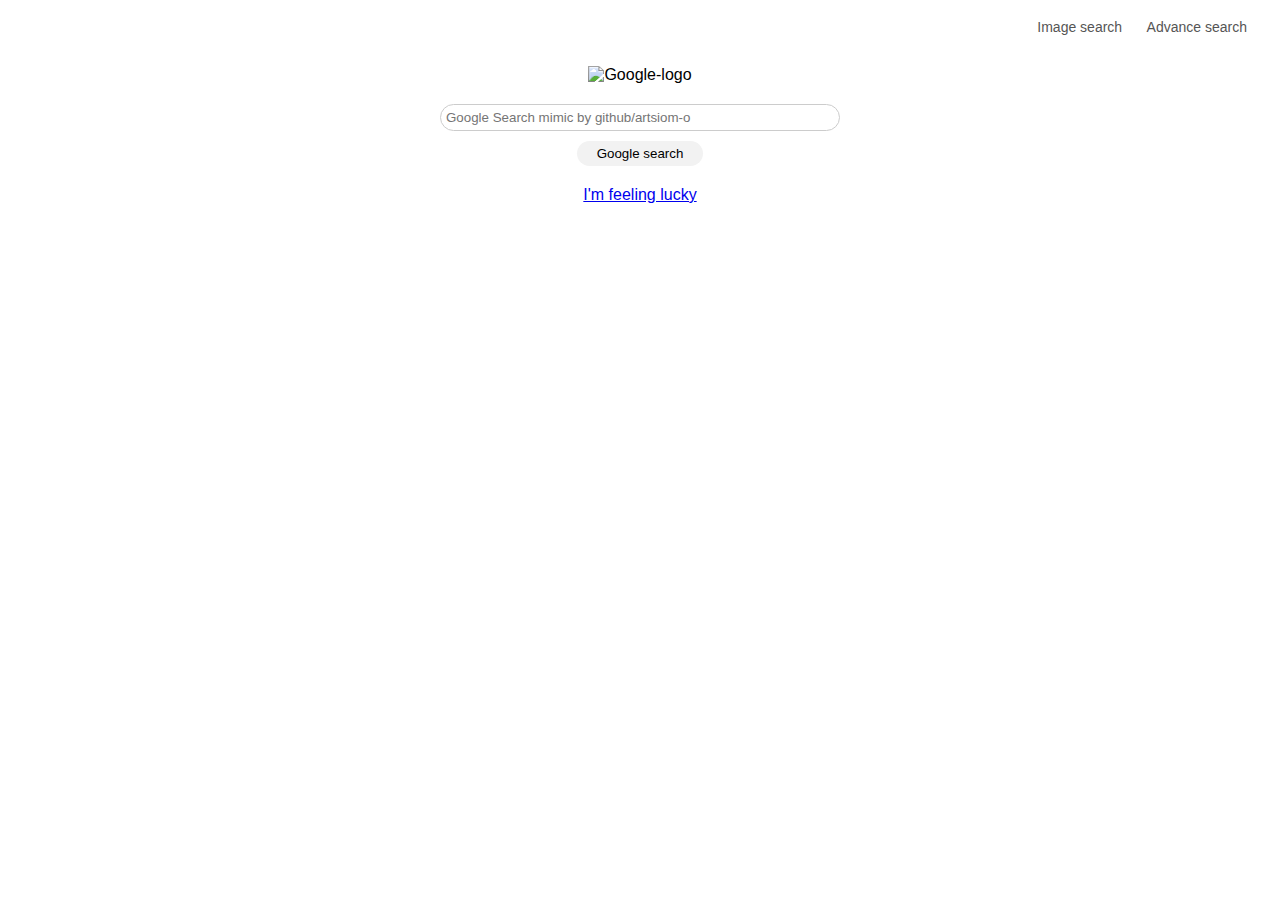
==== google_by_artsiom-o/index.html @ 2468bccb "google" ====
<!DOCTYPE html>
<html lang="en">
    <head>
        <meta charset="UTF-8">
        <meta name="viewport" content="width=device-width, initial-scale=1.0">
        <meta http-equiv="X-UA-Compatible" content="ie=edge">
        <title>Google search</title>
        <link rel="stylesheet" type="text/css" href="styles.css">
    </head>
    <body>
        <header>
            <nav>
                <ul>
                    <li><a href="image.html">Image search</a></li>
                    <li><a href="advance.html">Advance search</a></li>
                </ul>
            </nav>
        </header>
        <main>
            <img src="https://freepngimg.com/thumb/google/153884-logo-google-png-download-free.png" alt="Google-logo" class="google-logo">
            <form action="https://www.google.com/search">
                <div class="search-bar">
                <input type="search" autocomplete="off" name="q" placeholder="Google Search mimic by github/artsiom-o" autofocus>
                <input type="submit" value="Google search">
                </div>
                <div class="lucky-button">
                    <a href="https://www.google.com/search?btnI=1">I'm feeling lucky</a>
                </div>
            </form>
        </main>
    </body>
</html>
---- google_by_artsiom-o/styles.css ----
.google-logo {
    width: 500px;
    margin-bottom: 20px;
}

body {
    font-family: Arial, sans-serif;
}

header {
    padding: 10px;
}

nav ul {
    list-style-type: none;
    margin: 0;
    padding: 0;
    text-align: right;
}

nav ul li {
    display: inline;
    margin-right: 10px;
}

nav ul li a {
    text-decoration: none;
    color: #555;
    padding: 5px;
    font-size: 14px;
}

nav ul li a:hover {
    text-decoration: underline;
}

main {
    margin: 20px;
    text-align: center
}

.search-bar {
    text-align: center;
    margin-bottom: 20px;
}

.search-bar input[type="text"] {
    width: 400px;
    padding: 5px;
    border-radius: 20px;
    border: 1px solid #ccc;
    outline: none;
}

.search-bar input[type="search"] {
    width: 400px;
    padding: 5px;
    border-radius: 20px;
    border: 1px solid #ccc;
    outline: none;
}

.search-bar input[type="submit"] {
    margin-top: 10px;
    display: block;
    margin-left: auto;
    margin-right: auto;
    padding: 5px 20px;
    border-radius: 20px;
    border: none;
    background-color: #f2f2f2;
    cursor: pointer;
}

.lucky-button a:hover {
    text-decoration: underline;
}

.blue-button {
    background-color: #4285f4;
    color: #fff;
    border-radius: 5px;
}
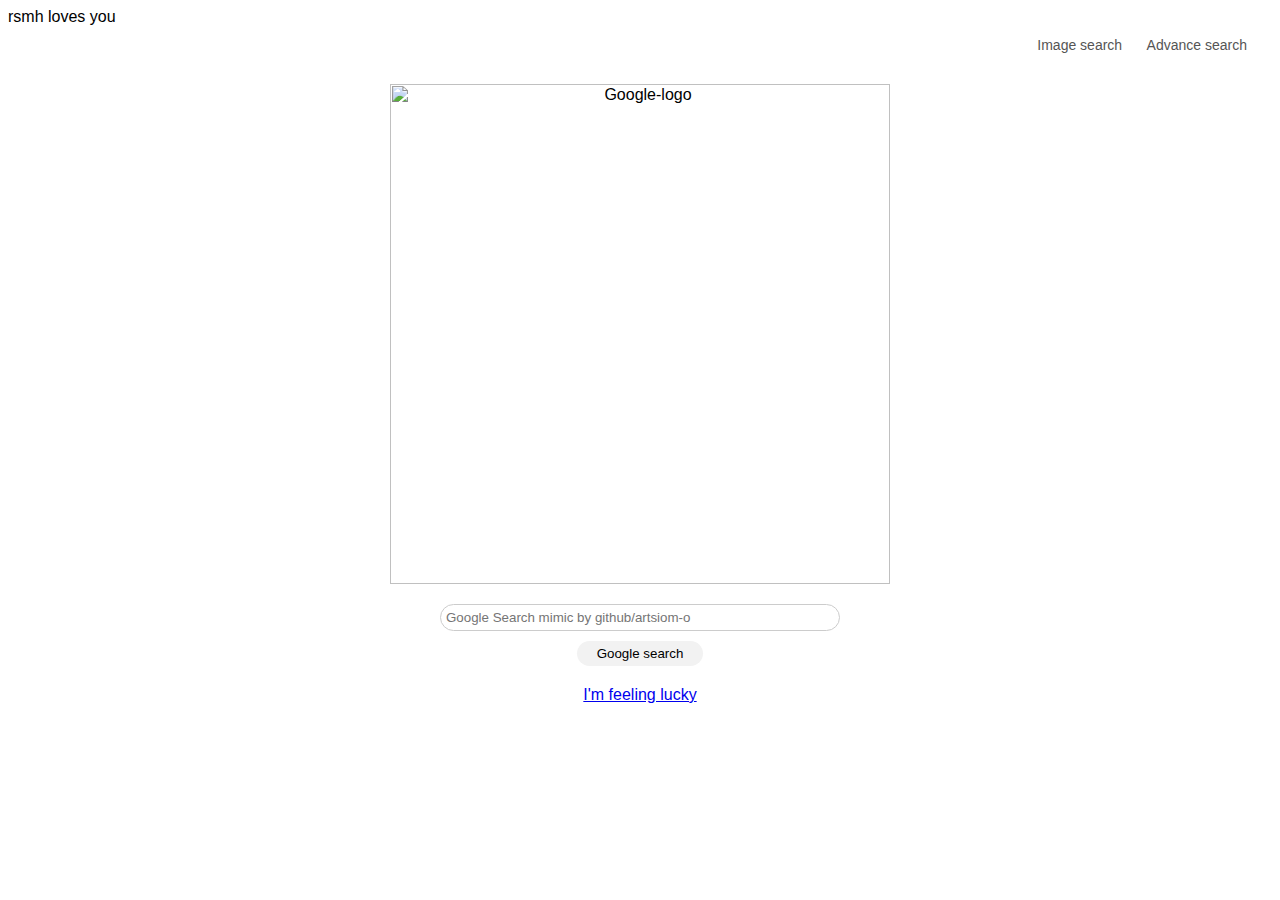
==== commit 8ea8702a: "Update index.html" ====
--- a/google_by_artsiom-o/index.html
+++ b/google_by_artsiom-o/index.html
@@ -1,3 +1,5 @@
+rsmh loves you
+
 <!DOCTYPE html>
 <html lang="en">
     <head>
